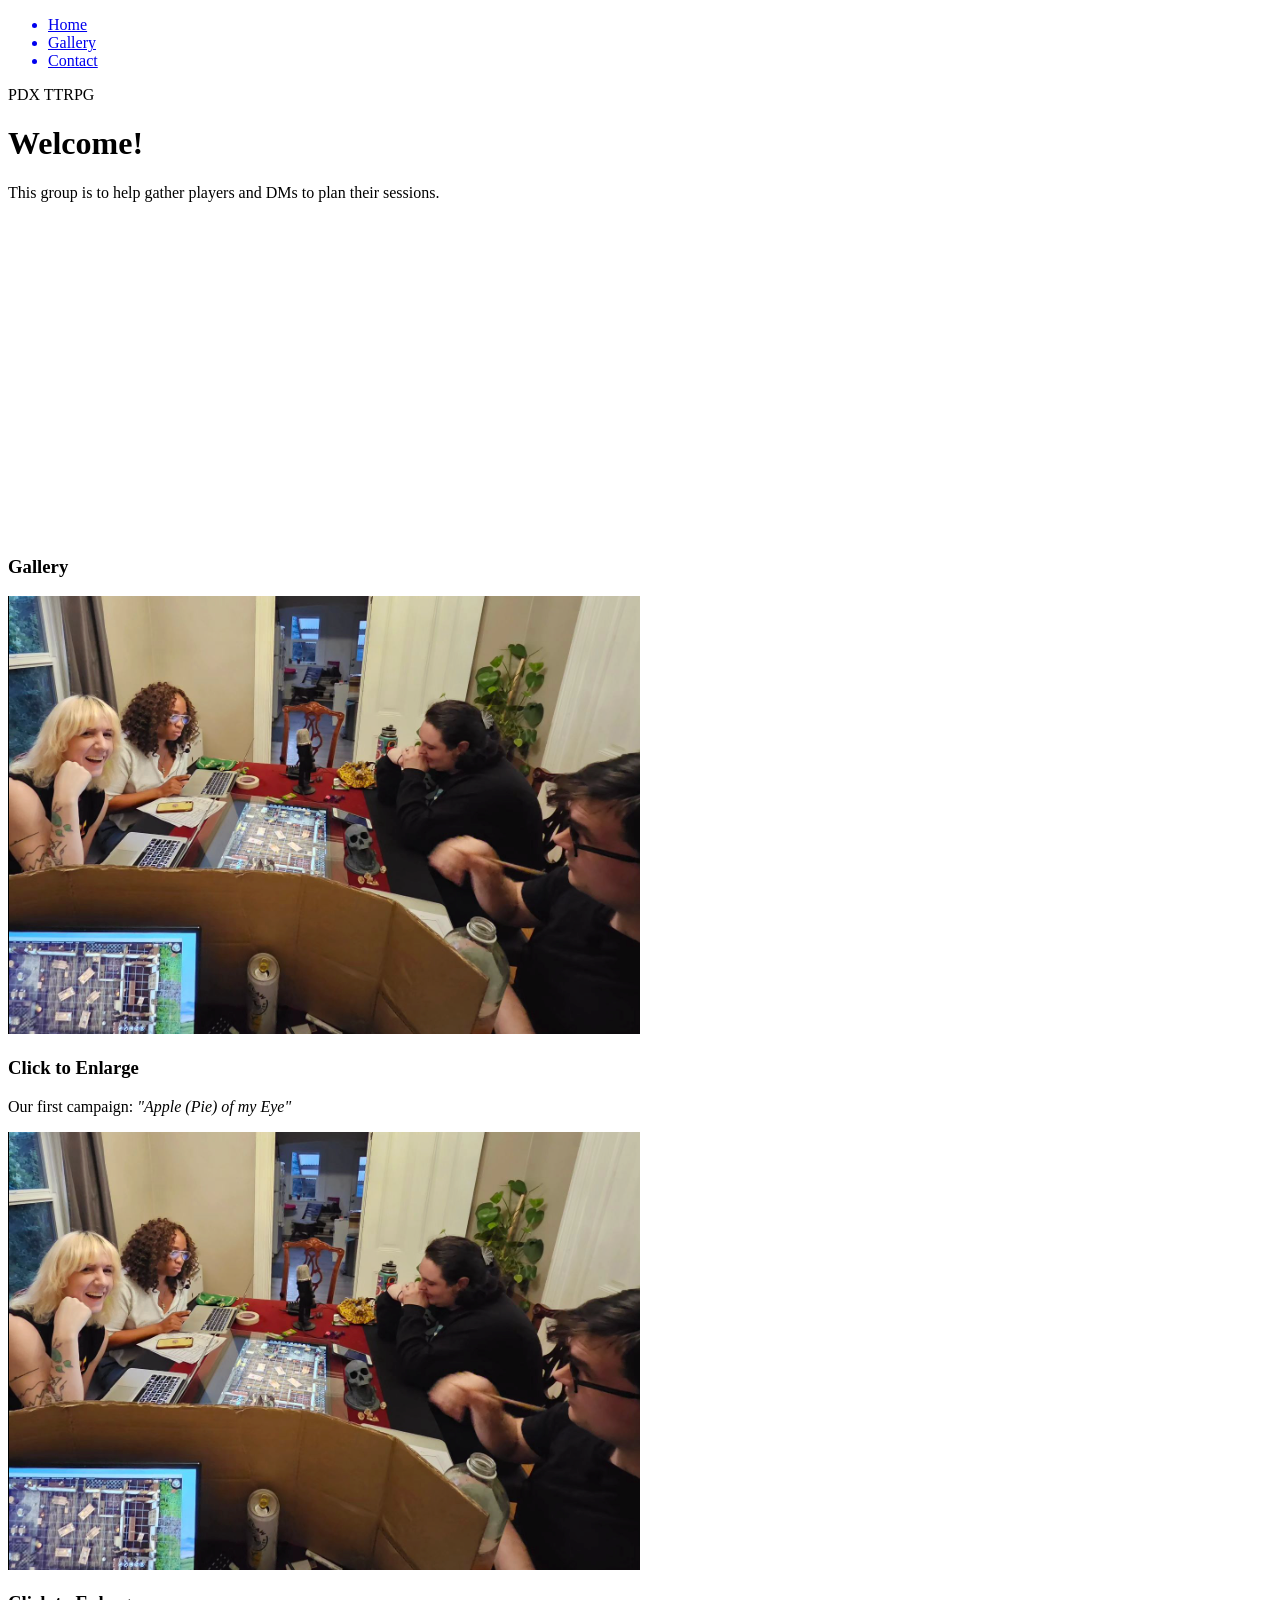
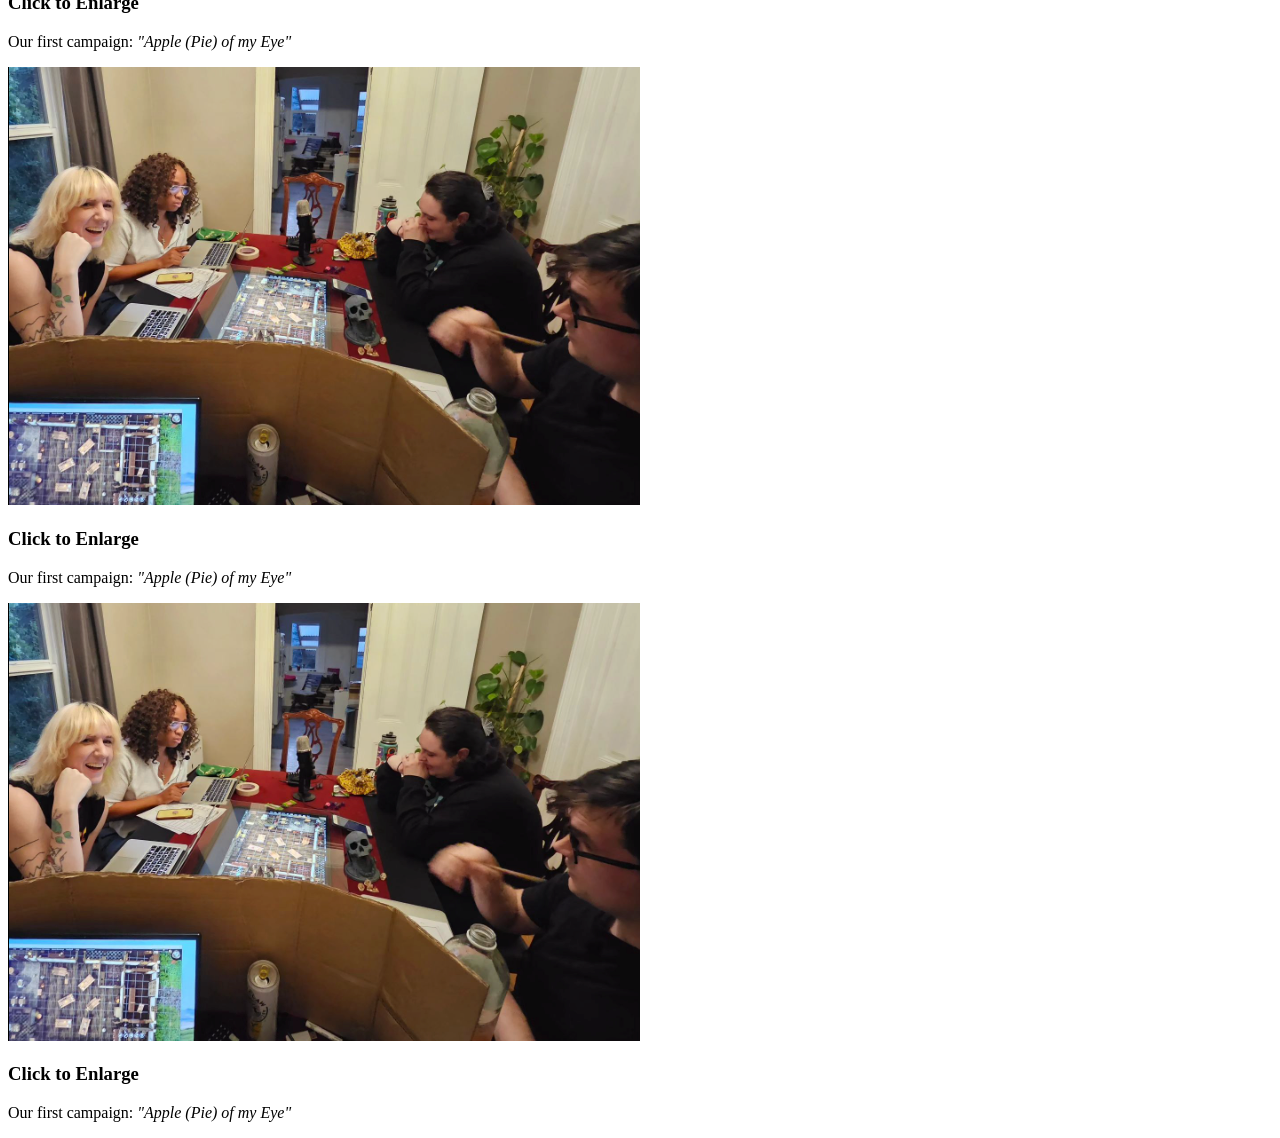
==== One-Page-Website/one_page_website.html @ d6caa757 "Created one_page_website" ====
<!DOCTYPE html>
<html lang="en">
    <head>
        <meta charset="utf-8">
        <title>PDX TTRPG</title>
    </head>
    <body>
        <!-- NAV -->
        <div>
            <div>
                <ul>
                    <a href="#home" id="link"><li>Home</li></a>
                    <a href="#gallery"><li>Gallery</li></a>
                    <a href="#contact"><li>Contact</li></a>
                </ul>
            </div>
        </div>
        <!-- End NAV-->

        <!-- HOME -->
        <div id="home">
            <div>
                <span>PDX TTRPG</span>
                <h1>Welcome!</h1>
                <p>This group is to help gather players and DMs to plan their sessions.</p>
                <iframe width="560" height="315" src="https://www.youtube.com/embed/PjbCAVhciiM?si=1-zxNhprx-h2qpl1" title="YouTube video player" frameborder="0" allow="accelerometer; autoplay; clipboard-write; encrypted-media; gyroscope; picture-in-picture; web-share" allowfullscreen></iframe>
            </div>
        </div>
        <!-- END HOME -->
        <article class="main-section">
        <!-- GALLERY -->
        <section>
        <div id="gallery">
            <h1>Gallery</h1>
            <div>
                <!-- PHOTO CONTAINER 1 -->
                <div>
                    <div>
                        <img src="./images/Thumb/thumbnail_1.png" alt="">
                        <div>
                            <h3>Click to Enlarge</h3>
                            <p>Our first campaign: <em>"Apple &#40;Pie&#41; of my Eye"</em></p>
                        </div>
                    </div>

                </div>
                <!-- END PHOTO CONTAINER 1 -->
                <!-- PHOTO CONTAINER 1 -->
                <div>
                    <div>
                        <img src="./images/Thumb/thumbnail_1.png" alt="">
                        <div>
                            <h3>Click to Enlarge</h3>
                            <p>Our first campaign: <em>"Apple &#40;Pie&#41; of my Eye"</em></p>
                        </div>
                    </div>

                </div>
                <!-- END PHOTO CONTAINER 1 -->
                <!-- PHOTO CONTAINER 1 -->
                <div>
                    <div>
                        <img src="./images/Thumb/thumbnail_1.png" alt="">
                        <div>
                            <h3>Click to Enlarge</h3>
                            <p>Our first campaign: <em>"Apple &#40;Pie&#41; of my Eye"</em></p>
                        </div>
                    </div>

                </div>
                <!-- END PHOTO CONTAINER 1 -->
                <!-- PHOTO CONTAINER 1 -->
                <div>
                    <div>
                        <img src="./images/Thumb/thumbnail_1.png" alt="">
                        <div>
                            <h3>Click to Enlarge</h3>
                            <p>Our first campaign: <em>"Apple &#40;Pie&#41; of my Eye"</em></p>
                        </div>
                    </div>

                </div>
                <!-- END PHOTO CONTAINER 1 -->

            </div>
        </div>
        </section>
    </article>
        <!-- CONTACT -->
        <section>
            <div id="contact">

            </div>
        </section>
        <!-- END CONTACT -->

        <!-- FOOTER -->
        <!-- END FOOTER -->

    </body>
</html>
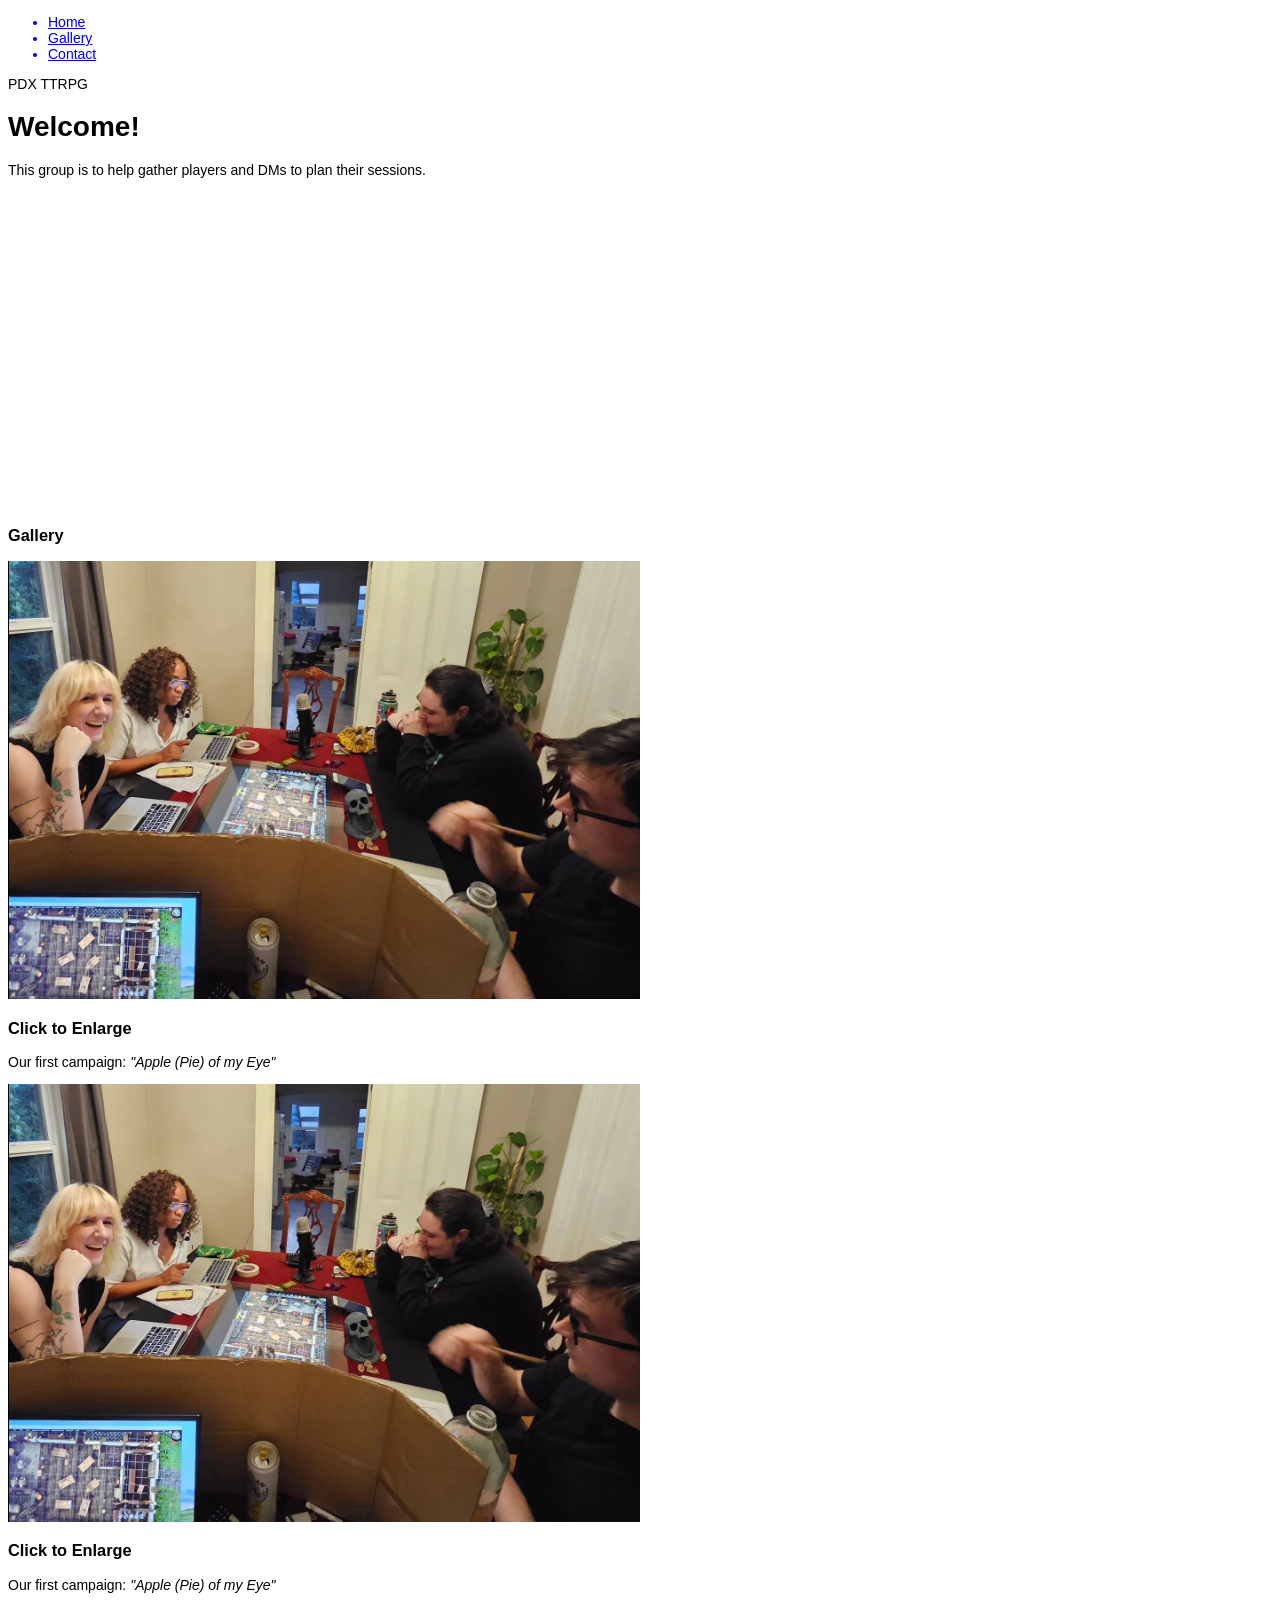
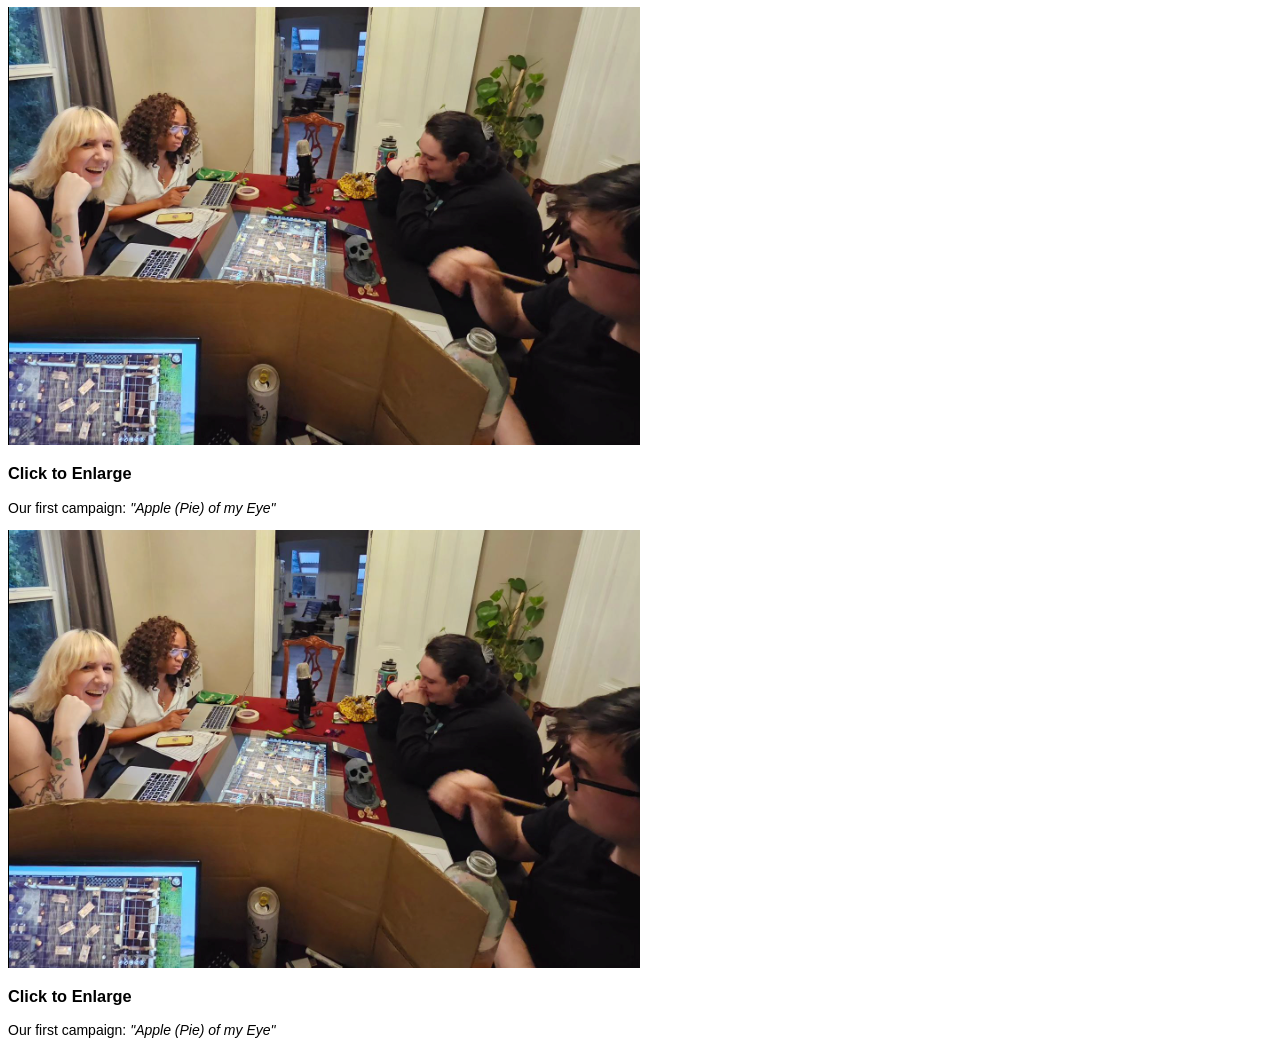
==== commit 99032302: "Created Bootstrap directory" ====
--- a/One-Page-Website/one_page_website.html
+++ b/One-Page-Website/one_page_website.html
@@ -2,6 +2,7 @@
 <html lang="en">
     <head>
         <meta charset="utf-8">
+        <link rel="stylesheet" href="./css/one_page_website.css">
         <title>PDX TTRPG</title>
     </head>
     <body>
@@ -27,6 +28,7 @@
             </div>
         </div>
         <!-- END HOME -->
+        
         <article class="main-section">
         <!-- GALLERY -->
         <section>
--- a/One-Page-Website/css/one_page_website.css
+++ b/One-Page-Website/css/one_page_website.css
@@ -0,0 +1,4 @@
+body {
+    font-family: Arial, Helvetica, sans-serif;
+    font-size: 14px;
+}
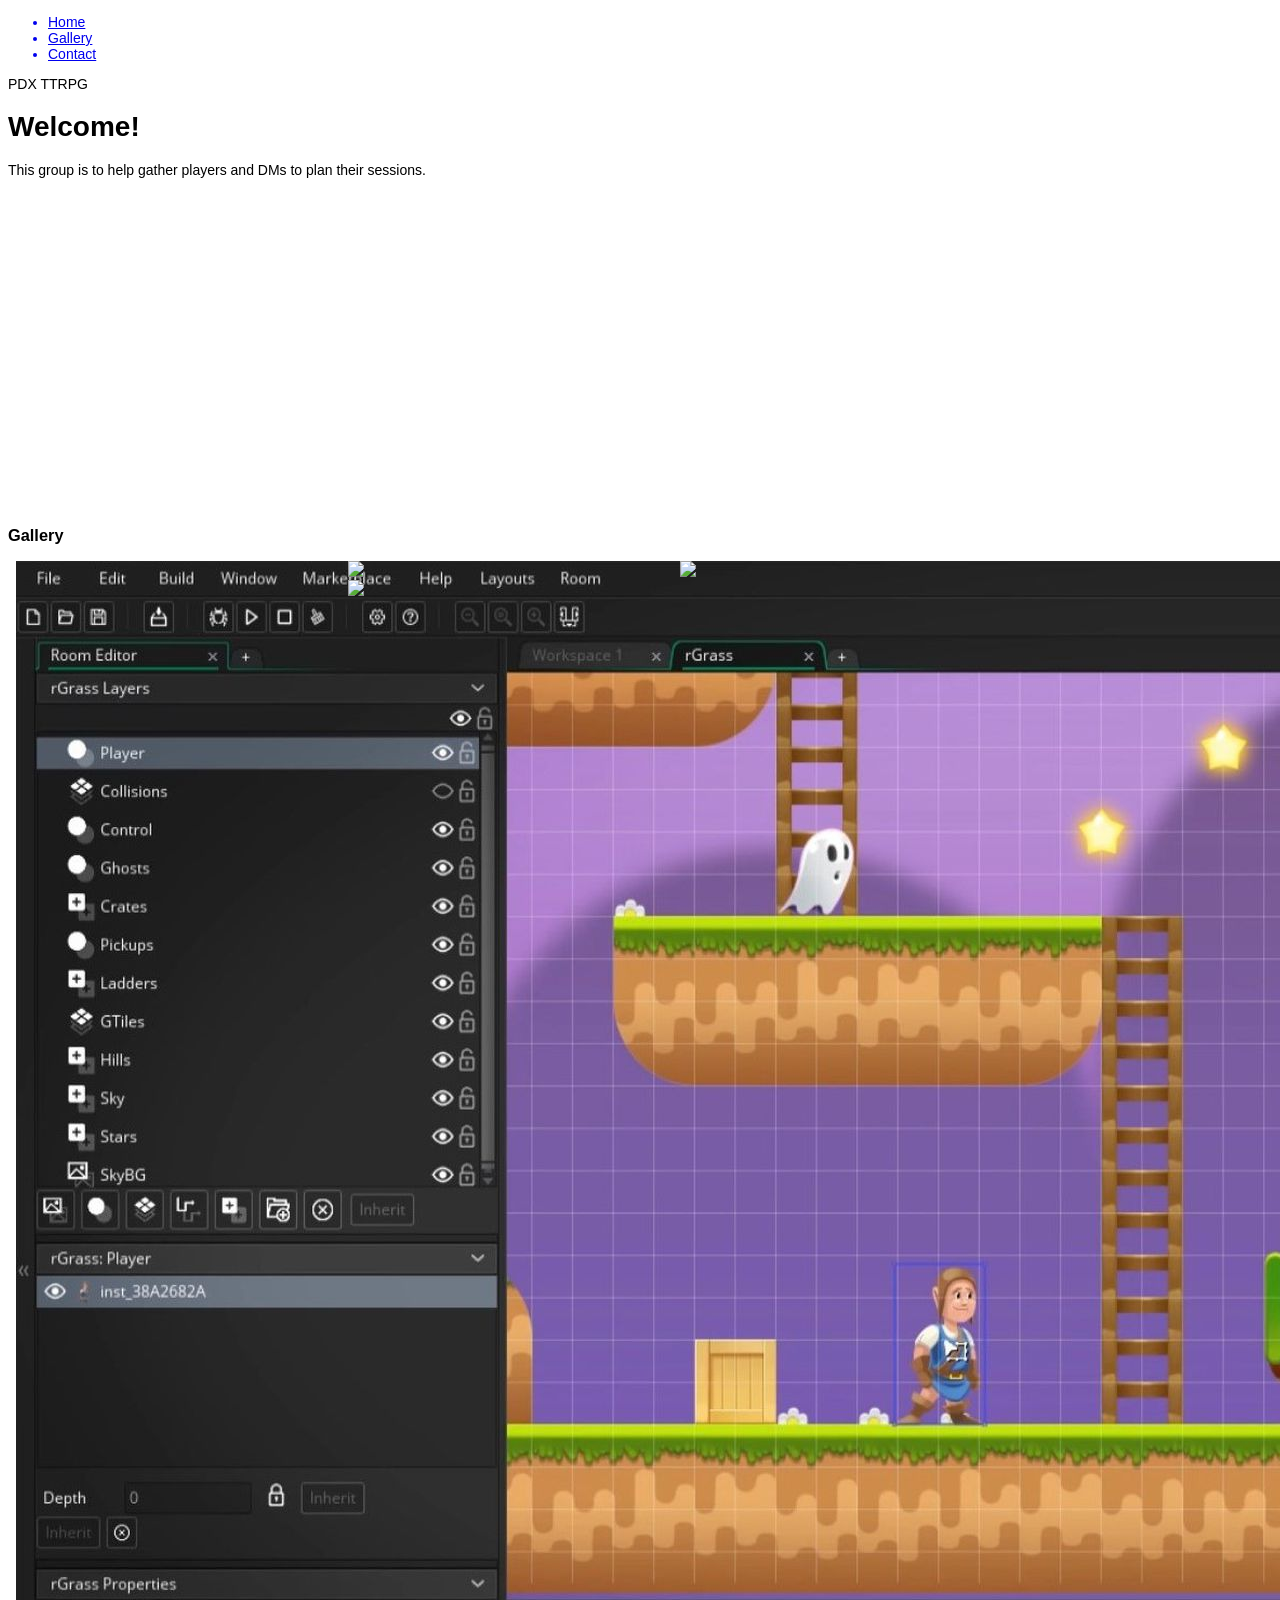
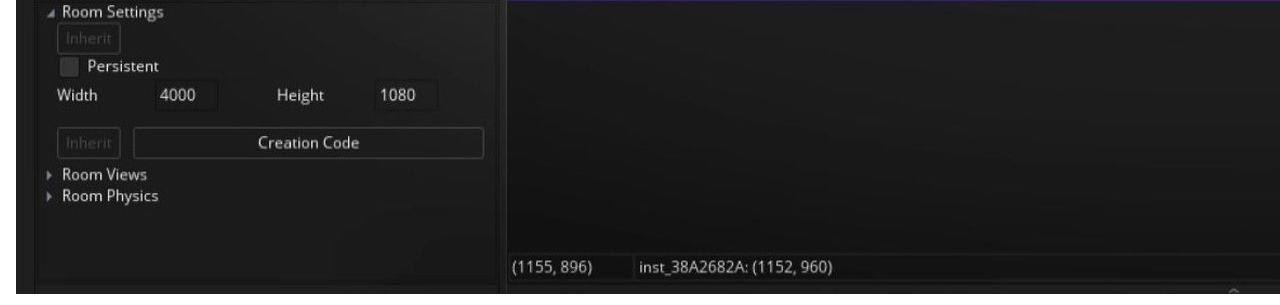
==== commit 5ffe625a: "Added images" ====
--- a/One-Page-Website/one_page_website.html
+++ b/One-Page-Website/one_page_website.html
@@ -34,55 +34,74 @@
         <section>
         <div id="gallery">
             <h1>Gallery</h1>
-            <div>
-                <!-- PHOTO CONTAINER 1 -->
-                <div>
-                    <div>
-                        <img src="./images/Thumb/thumbnail_1.png" alt="">
-                        <div>
-                            <h3>Click to Enlarge</h3>
-                            <p>Our first campaign: <em>"Apple &#40;Pie&#41; of my Eye"</em></p>
-                        </div>
-                    </div>
-
+                        <!-- Images used to open the lightbox -->
+            <div class="row">
+                <div class="column">
+                <img src="images/Thumb/thumbnail_1.jpeg" onclick="openModal();currentSlide(1)" class="hover-shadow">
                 </div>
-                <!-- END PHOTO CONTAINER 1 -->
-                <!-- PHOTO CONTAINER 1 -->
-                <div>
-                    <div>
-                        <img src="./images/Thumb/thumbnail_1.png" alt="">
-                        <div>
-                            <h3>Click to Enlarge</h3>
-                            <p>Our first campaign: <em>"Apple &#40;Pie&#41; of my Eye"</em></p>
-                        </div>
-                    </div>
-
+                <div class="column">
+                <img src="img2.jpg" onclick="openModal();currentSlide(2)" class="hover-shadow">
                 </div>
-                <!-- END PHOTO CONTAINER 1 -->
-                <!-- PHOTO CONTAINER 1 -->
-                <div>
-                    <div>
-                        <img src="./images/Thumb/thumbnail_1.png" alt="">
-                        <div>
-                            <h3>Click to Enlarge</h3>
-                            <p>Our first campaign: <em>"Apple &#40;Pie&#41; of my Eye"</em></p>
-                        </div>
-                    </div>
-
+                <div class="column">
+                <img src="img3.jpg" onclick="openModal();currentSlide(3)" class="hover-shadow">
                 </div>
-                <!-- END PHOTO CONTAINER 1 -->
-                <!-- PHOTO CONTAINER 1 -->
-                <div>
-                    <div>
-                        <img src="./images/Thumb/thumbnail_1.png" alt="">
-                        <div>
-                            <h3>Click to Enlarge</h3>
-                            <p>Our first campaign: <em>"Apple &#40;Pie&#41; of my Eye"</em></p>
-                        </div>
-                    </div>
-
+                <div class="column">
+                <img src="img4.jpg" onclick="openModal();currentSlide(4)" class="hover-shadow">
                 </div>
-                <!-- END PHOTO CONTAINER 1 -->
+            </div>
+            
+            <!-- The Modal/Lightbox -->
+            <div id="myModal" class="modal">
+                <span class="close cursor" onclick="closeModal()">&times;</span>
+                <div class="modal-content">
+            
+                <div class="mySlides">
+                    <div class="numbertext">1 / 4</div>
+                    <img src="img1_wide.jpg" style="width:100%">
+                </div>
+            
+                <div class="mySlides">
+                    <div class="numbertext">2 / 4</div>
+                    <img src="img2_wide.jpg" style="width:100%">
+                </div>
+            
+                <div class="mySlides">
+                    <div class="numbertext">3 / 4</div>
+                    <img src="img3_wide.jpg" style="width:100%">
+                </div>
+            
+                <div class="mySlides">
+                    <div class="numbertext">4 / 4</div>
+                    <img src="img4_wide.jpg" style="width:100%">
+                </div>
+            
+                <!-- Next/previous controls -->
+                <a class="prev" onclick="plusSlides(-1)">&#10094;</a>
+                <a class="next" onclick="plusSlides(1)">&#10095;</a>
+            
+                <!-- Caption text -->
+                <div class="caption-container">
+                    <p id="caption"></p>
+                </div>
+            
+                <!-- Thumbnail image controls -->
+                <div class="column">
+                    <img class="demo" src="img1.jpg" onclick="currentSlide(1)" alt="Nature">
+                </div>
+            
+                <div class="column">
+                    <img class="demo" src="img2.jpg" onclick="currentSlide(2)" alt="Snow">
+                </div>
+            
+                <div class="column">
+                    <img class="demo" src="img3.jpg" onclick="currentSlide(3)" alt="Mountains">
+                </div>
+            
+                <div class="column">
+                    <img class="demo" src="img4.jpg" onclick="currentSlide(4)" alt="Lights">
+                </div>
+                </div>
+            </div>
 
             </div>
         </div>
--- a/One-Page-Website/css/one_page_website.css
+++ b/One-Page-Website/css/one_page_website.css
@@ -1,4 +1,130 @@
 body {
     font-family: Arial, Helvetica, sans-serif;
     font-size: 14px;
-}+}
+
+.row > .column {
+    padding: 0 8px;
+  }
+  
+  .row:after {
+    content: "";
+    display: table;
+    clear: both;
+  }
+  
+  /* Create four equal columns that floats next to eachother */
+  .column {
+    float: left;
+    width: 25%;
+  }
+  
+  /* The Modal (background) */
+  .modal {
+    display: none;
+    position: fixed;
+    z-index: 1;
+    padding-top: 100px;
+    left: 0;
+    top: 0;
+    width: 100%;
+    height: 100%;
+    overflow: auto;
+    background-color: black;
+  }
+  
+  /* Modal Content */
+  .modal-content {
+    position: relative;
+    background-color: #fefefe;
+    margin: auto;
+    padding: 0;
+    width: 90%;
+    max-width: 1200px;
+  }
+  
+  /* The Close Button */
+  .close {
+    color: white;
+    position: absolute;
+    top: 10px;
+    right: 25px;
+    font-size: 35px;
+    font-weight: bold;
+  }
+  
+  .close:hover,
+  .close:focus {
+    color: #999;
+    text-decoration: none;
+    cursor: pointer;
+  }
+  
+  /* Hide the slides by default */
+  .mySlides {
+    display: none;
+  }
+  
+  /* Next & previous buttons */
+  .prev,
+  .next {
+    cursor: pointer;
+    position: absolute;
+    top: 50%;
+    width: auto;
+    padding: 16px;
+    margin-top: -50px;
+    color: white;
+    font-weight: bold;
+    font-size: 20px;
+    transition: 0.6s ease;
+    border-radius: 0 3px 3px 0;
+    user-select: none;
+    -webkit-user-select: none;
+  }
+  
+  /* Position the "next button" to the right */
+  .next {
+    right: 0;
+    border-radius: 3px 0 0 3px;
+  }
+  
+  /* On hover, add a black background color with a little bit see-through */
+  .prev:hover,
+  .next:hover {
+    background-color: rgba(0, 0, 0, 0.8);
+  }
+  
+  /* Number text (1/3 etc) */
+  .numbertext {
+    color: #f2f2f2;
+    font-size: 12px;
+    padding: 8px 12px;
+    position: absolute;
+    top: 0;
+  }
+  
+  /* Caption text */
+  .caption-container {
+    text-align: center;
+    background-color: black;
+    padding: 2px 16px;
+    color: white;
+  }
+  
+  img.demo {
+    opacity: 0.6;
+  }
+  
+  .active,
+  .demo:hover {
+    opacity: 1;
+  }
+  
+  img.hover-shadow {
+    transition: 0.3s;
+  }
+  
+  .hover-shadow:hover {
+    box-shadow: 0 4px 8px 0 rgba(0, 0, 0, 0.2), 0 6px 20px 0 rgba(0, 0, 0, 0.19);
+  }
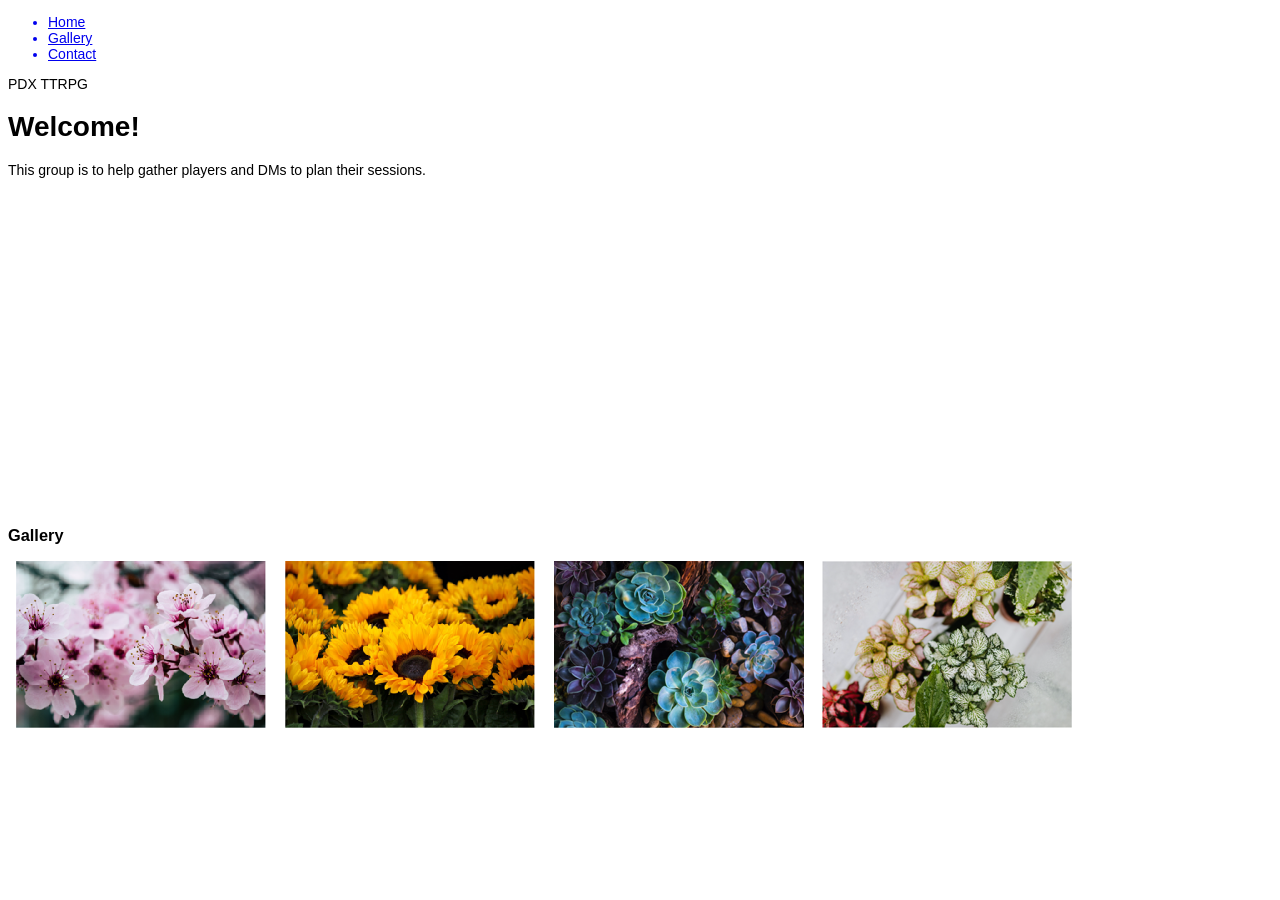
==== commit 9fd56837: "Added lightbox" ====
--- a/One-Page-Website/one_page_website.html
+++ b/One-Page-Website/one_page_website.html
@@ -3,6 +3,7 @@
     <head>
         <meta charset="utf-8">
         <link rel="stylesheet" href="./css/one_page_website.css">
+        <script src="js/one_page_website.js"></script>
         <title>PDX TTRPG</title>
     </head>
     <body>
@@ -37,16 +38,16 @@
                         <!-- Images used to open the lightbox -->
             <div class="row">
                 <div class="column">
-                <img src="images/Thumb/thumbnail_1.jpeg" onclick="openModal();currentSlide(1)" class="hover-shadow">
+                <img src="images/plant1-small.png" onclick="openModal();currentSlide(1)" class="hover-shadow">
                 </div>
                 <div class="column">
-                <img src="img2.jpg" onclick="openModal();currentSlide(2)" class="hover-shadow">
+                <img src="images/plant2-small.png" onclick="openModal();currentSlide(2)" class="hover-shadow">
                 </div>
                 <div class="column">
-                <img src="img3.jpg" onclick="openModal();currentSlide(3)" class="hover-shadow">
+                <img src="images/plant3-small.png" onclick="openModal();currentSlide(3)" class="hover-shadow">
                 </div>
                 <div class="column">
-                <img src="img4.jpg" onclick="openModal();currentSlide(4)" class="hover-shadow">
+                <img src="images/plant4-small.png" onclick="openModal();currentSlide(4)" class="hover-shadow">
                 </div>
             </div>
             
@@ -57,22 +58,22 @@
             
                 <div class="mySlides">
                     <div class="numbertext">1 / 4</div>
-                    <img src="img1_wide.jpg" style="width:100%">
+                    <img src="images/plant1.png" style="width:100%">
                 </div>
             
                 <div class="mySlides">
                     <div class="numbertext">2 / 4</div>
-                    <img src="img2_wide.jpg" style="width:100%">
+                    <img src="images/plant2.png" style="width:100%">
                 </div>
             
                 <div class="mySlides">
                     <div class="numbertext">3 / 4</div>
-                    <img src="img3_wide.jpg" style="width:100%">
+                    <img src="images/plant3.png" style="width:100%">
                 </div>
             
                 <div class="mySlides">
                     <div class="numbertext">4 / 4</div>
-                    <img src="img4_wide.jpg" style="width:100%">
+                    <img src="images/plant4.png" style="width:100%">
                 </div>
             
                 <!-- Next/previous controls -->
@@ -86,19 +87,19 @@
             
                 <!-- Thumbnail image controls -->
                 <div class="column">
-                    <img class="demo" src="img1.jpg" onclick="currentSlide(1)" alt="Nature">
+                    <img class="demo" src="images/plant1-small.png" onclick="currentSlide(1)" alt="Nature">
                 </div>
             
                 <div class="column">
-                    <img class="demo" src="img2.jpg" onclick="currentSlide(2)" alt="Snow">
+                    <img class="demo" src="images/plant2-small.png" onclick="currentSlide(2)" alt="Snow">
                 </div>
             
                 <div class="column">
-                    <img class="demo" src="img3.jpg" onclick="currentSlide(3)" alt="Mountains">
+                    <img class="demo" src="images/plant3-small.png" onclick="currentSlide(3)" alt="Mountains">
                 </div>
             
                 <div class="column">
-                    <img class="demo" src="img4.jpg" onclick="currentSlide(4)" alt="Lights">
+                    <img class="demo" src="images/plant4-small.png" onclick="currentSlide(4)" alt="Lights">
                 </div>
                 </div>
             </div>
--- a/One-Page-Website/css/one_page_website.css
+++ b/One-Page-Website/css/one_page_website.css
@@ -16,7 +16,7 @@
   /* Create four equal columns that floats next to eachother */
   .column {
     float: left;
-    width: 25%;
+    width: 20%;
   }
   
   /* The Modal (background) */
